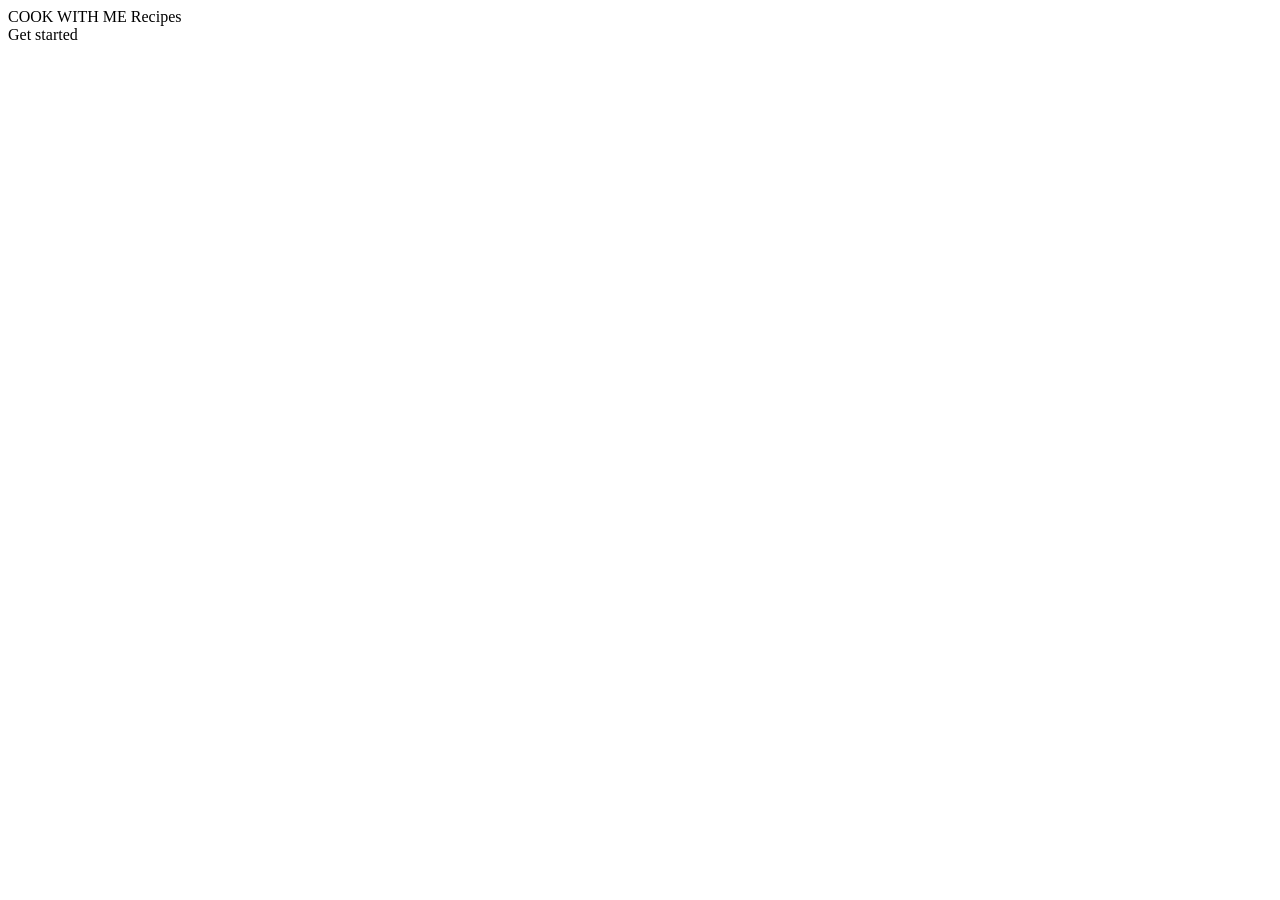
==== navbar.html @ 9e384732 "adding a get started link to the navbar and removing the register link" ====
<!DOCTYPE html>
<html>
    <head>
        <title>navbar</title>
        <link rel=stylesheet href="/css/style.css">
        <link rel="preconnect" href="https://fonts.googleapis.com">
        <link rel="preconnect" href="https://fonts.gstatic.com" crossorigin>
        <link href="https://fonts.googleapis.com/css2?family=Dancing+Script&family=Festive&display=swap" rel="stylesheet">
    </head>
    <body>
        <div class="topnav">
            <a class="active">COOK WITH ME</a>
            <a>Recipes</a>
            <div id="login"><a >Get started</a></div>
        </div>
    </body>
</html>
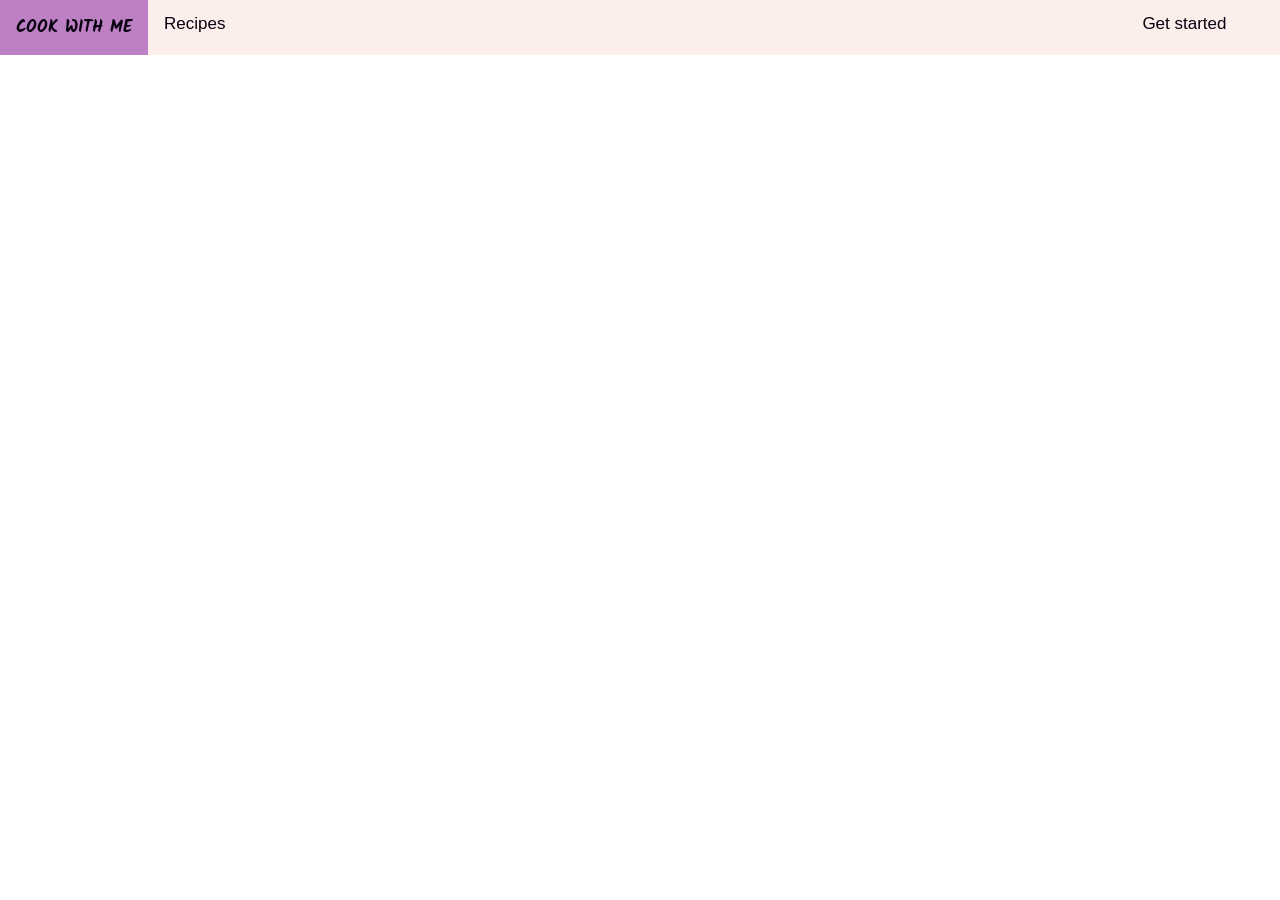
==== commit 1a32373a: "font, color changes and adding the get started link to the navbar" ====
--- a/navbar.html
+++ b/navbar.html
@@ -5,8 +5,7 @@
         <link rel=stylesheet href="/css/style.css">
         <link rel="preconnect" href="https://fonts.googleapis.com">
         <link rel="preconnect" href="https://fonts.gstatic.com" crossorigin>
-        <link href="https://fonts.googleapis.com/css2?family=Dancing+Script&family=Festive&display=swap" rel="stylesheet">
-    </head>
+        <link href="https://fonts.googleapis.com/css2?family=Caveat:wght@400;700&family=Dancing+Script&family=Festive&family=Kalam:wght@300&display=swap" rel="stylesheet">
     <body>
         <div class="topnav">
             <a class="active">COOK WITH ME</a>
--- a/css/style.css
+++ b/css/style.css
@@ -0,0 +1,41 @@
+body{
+    margin: 0;
+    font-family: Arial, Helvetica, sans-serif;
+}
+/*add a background color to the top navigation */
+.topnav{
+    background-color:rgba(247, 222, 216, 0.5);
+    overflow:hidden;
+}
+
+/* style the links inside the navigation bar */
+.topnav a {
+    float:left;
+    color:rgb(8, 0, 15);
+    text-align: center;
+    padding: 14px 16px;
+    text-decoration: none;
+    font-size:17px;
+}
+
+/* change the color of the links on hover */
+.topnav a:hover {
+    /*background-color:rgba(214, 164, 197, 0.3);*/
+    color:rgba(103, 72, 122);
+    font-weight:bolder;
+}
+
+/* add color to the active/current link */
+.topnav a.active {
+    background-color:rgb(189, 128, 197);
+    color:rgb(8, 0, 15);
+    font-family: 'Caveat', cursive;
+    font-family: 'Dancing Script', cursive;
+    font-family: 'Festive', cursive;
+    font-family: 'Kalam', cursive;
+    font-weight: bolder;
+}
+
+#login {
+    margin-left: 88%;
+} 
